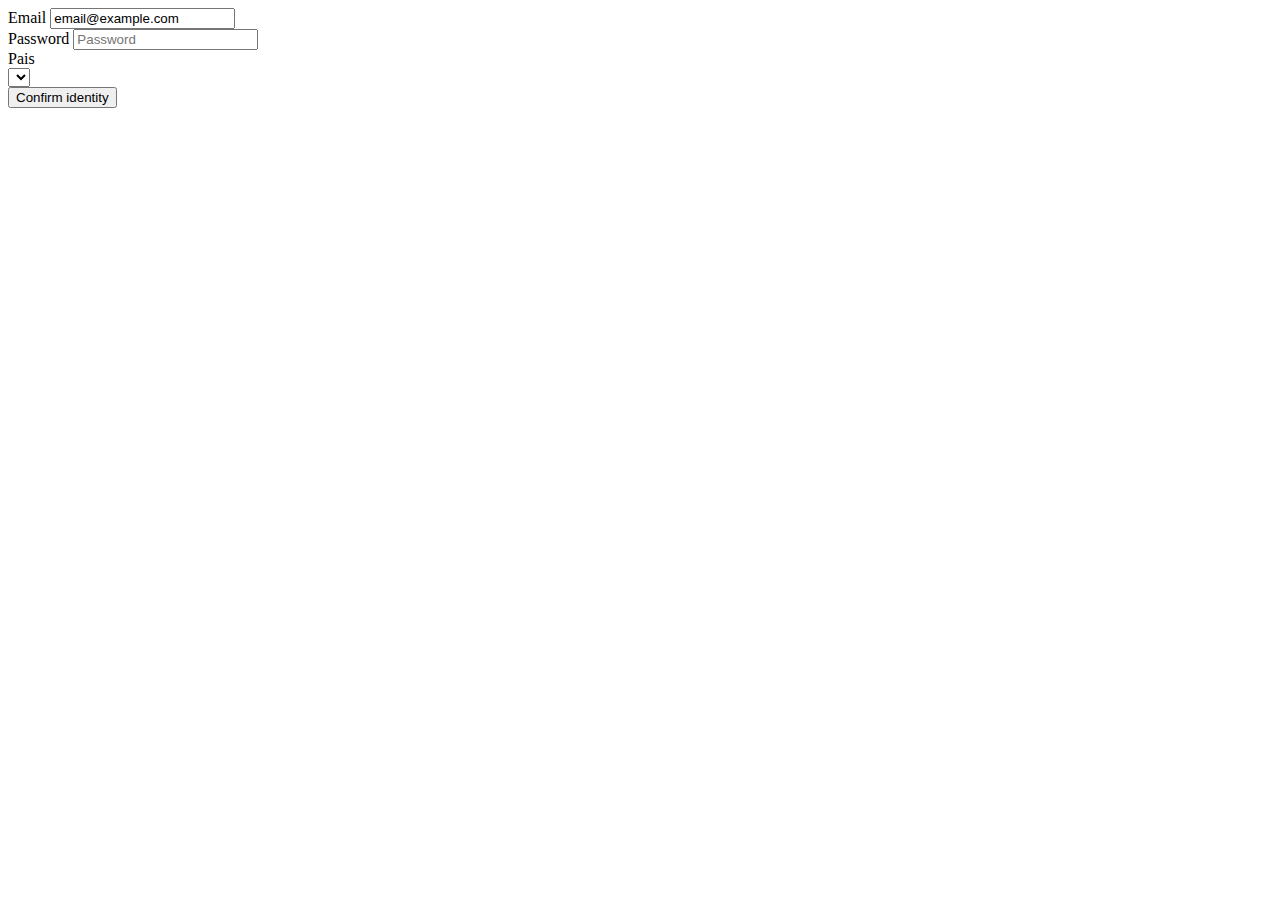
==== Tienda/src/main/resources/templates/crear.html @ 91db215b "semana 05" ====
<html xmlns:th="http://www.thymeleaf.org">
    <head>
        <title>TODO supply a title</title>
        <meta charset="UTF-8">
        <meta name="viewport" content="width=device-width, initial-scale=1.0">
        <link href="https://cdn.jsdelivr.net/npm/bootstrap@5.2.0-beta1/dist/css/bootstrap.min.css" rel="stylesheet" integrity="sha384-0evHe/X+R7YkIZDRvuzKMRqM+OrBnVFBL6DOitfPri4tjfHxaWutUpFmBp4vmVor" crossorigin="anonymous">
        <script src="https://cdn.jsdelivr.net/npm/bootstrap@5.2.0-beta1/dist/js/bootstrap.bundle.min.js" integrity="sha384-pprn3073KE6tl6bjs2QrFaJGz5/SUsLqktiwsUTF55Jfv3qYSDhgCecCxMW52nD2" crossorigin="anonymous"></script>

    </head>
    <body>
        <form class="row g-3" 
              th:object = "${persona}"
              th:action="@{/save}"
              method="post">
            <input type="hidden" th:field="*{id}">
            <div class="col-auto">
                <label for="staticEmail2" class="visually-hidden">Email</label>
                <input type="text" readonly class="form-control-plaintext" id="staticEmail2" value="email@example.com">
            </div>
            <div class="col-auto">
                <label for="inputPassword2" class="visually-hidden">Password</label>
                <input type="password" class="form-control" id="inputPassword2" placeholder="Password">
            </div>
            
            <div class="form-group mb-3 row">
                <label class="form-control-sm col-form-label col-md-2" for="paises">Pais</label>
                <div class="col-sm-10">
                    <select th:field="*{pais}" class="form-control form-control-sm col-md-6" id="pais" aria-describedby="emailHelp">
                        <option th:each="x:${paises}"
                                th:value="${x.id}"
                                th:text="${x.pais}"/>
                    </select>
                </div>
            </div>
            
            <div class="col-auto">
                <button type="submit" class="btn btn-primary mb-3">Confirm identity</button>
            </div>

            

        </form>
    </body>
</html>
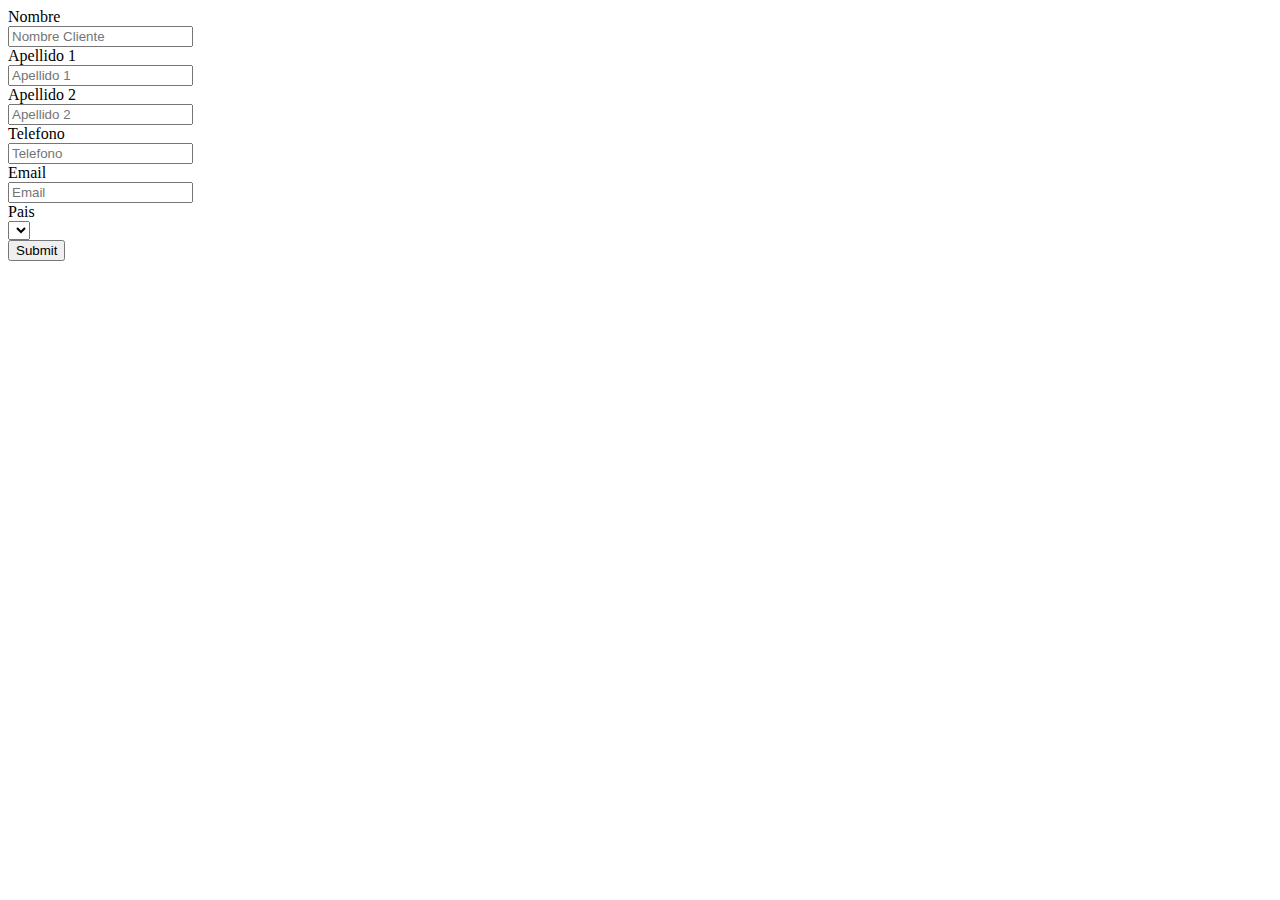
==== commit 0ef0498c: "Update crear.html" ====
--- a/Tienda/src/main/resources/templates/crear.html
+++ b/Tienda/src/main/resources/templates/crear.html
@@ -8,37 +8,84 @@
 
     </head>
     <body>
-        <form class="row g-3" 
-              th:object = "${persona}"
-              th:action="@{/save}"
-              method="post">
-            <input type="hidden" th:field="*{id}">
-            <div class="col-auto">
-                <label for="staticEmail2" class="visually-hidden">Email</label>
-                <input type="text" readonly class="form-control-plaintext" id="staticEmail2" value="email@example.com">
-            </div>
-            <div class="col-auto">
-                <label for="inputPassword2" class="visually-hidden">Password</label>
-                <input type="password" class="form-control" id="inputPassword2" placeholder="Password">
-            </div>
-            
-            <div class="form-group mb-3 row">
-                <label class="form-control-sm col-form-label col-md-2" for="paises">Pais</label>
-                <div class="col-sm-10">
-                    <select th:field="*{pais}" class="form-control form-control-sm col-md-6" id="pais" aria-describedby="emailHelp">
-                        <option th:each="x:${paises}"
-                                th:value="${x.id}"
-                                th:text="${x.pais}"/>
-                    </select>
+        <div class="container">
+
+            <div class="card-header bg-black text-white"> </div>
+            <div class="card-body">
+
+                <!-------------------Esto es un Formulario--------------- -->
+                <div class="container">
+                    <form th:object = "${persona}"
+                          th:action="@{/save}"
+                          method="POST">
+
+                        <!--------------------------- -->
+                        <div class="form-group mb-3 row">
+
+                        </div>
+
+                        <!---------------------------------------------------------------------------------------------------------------------------- -->
+                        <input type="hidden" th:field="*{id}">
+                        <div class="form-group mb-3 row">
+                            <label class="col-md-2 col-form-label" for="nombre">Nombre</label>
+                            <div class="col-sm-10">
+                                <input type="text" class="form-control form-control-sm col-md-6" th:field="*{nombre}" placeholder= "Nombre Cliente" id="nombres" aria-describedby="emailHelp">
+                            </div>
+                        </div>
+
+                        <!---------------------------------------------------------------------------------------------------------------------------- -->
+                        <div class="form-group mb-3 row">
+                            <label class="form-control-sm col-md-2 col-form-label" for="apellido1">Apellido 1</label>
+                            <div class="col-sm-10">
+                                <input type="text" th:field="*{apellido1}" class="form-control form-control-sm col-md-6" placeholder= "Apellido 1" id="apellido1" aria-describedby="emailHelp">
+                            </div>
+                        </div>
+
+                        <!---------------------------------------------------------------------------------------------------------------------------- -->
+                        <div class="form-group mb-3 row">
+                            <label class="form-control-sm col-form-label col-md-2" for="apellido2">Apellido 2</label>
+                            <div class="col-sm-10">
+                                <input type="text" th:field="*{apellido2}" class="form-control form-control-sm col-md-6" placeholder= "Apellido 2" id="apellido2" aria-describedby="emailHelp">
+                            </div>
+                        </div>
+
+                        <!---------------------------------------------------------------------------------------------------------------------------- -->
+                        <div class="form-group mb-3 row">
+                            <label class="form-control-sm col-form-label col-md-2" for="telefono">Telefono</label>
+                            <div class="col-sm-10">
+                                <input type="text" th:field="*{telefono}" class="form-control form-control-sm col-md-6" placeholder= "Telefono" id="telefono" aria-describedby="emailHelp">
+                            </div>
+                        </div>
+
+                        <!---------------------------------------------------------------------------------------------------------------------------- -->
+                        <div class="form-group mb-3 row">
+                            <label class="form-control-sm col-form-label col-md-2" for="email">Email</label>
+                            <div class="col-sm-10">
+                                <input type="text" th:field="*{email}" class="form-control form-control-sm col-md-6" placeholder= "Email" id="email" aria-describedby="emailHelp">
+                            </div>
+                        </div>
+
+                        <!---------------------------------------------------------------------------------------------------------------------------- -->
+                        <div class="form-group mb-3 row">
+                            <label class="form-control-sm col-form-label col-md-2" for="paises">Pais</label>
+                            <div class="col-sm-10">
+                                <select th:field="*{pais}" class="form-control form-control-sm col-md-6" id="pais" aria-describedby="emailHelp">
+                                    <option th:each="x:${paises}"
+                                            th:value="${x.id}"
+                                            th:text="${x.pais}"/>
+                                </select>
+                            </div>
+                        </div>
+
+                        <!--------------------------------------------------------------------------- -->
+                        <div class="d-grid gap-2 col-6 mx-auto">
+                            <button class="btn btn-primary" value="Guardar" type="submit">Submit</button>
+                        </div>
+                        <!--------------------------------------------------------------------------- -->
+
+                    </form>
                 </div>
             </div>
-            
-            <div class="col-auto">
-                <button type="submit" class="btn btn-primary mb-3">Confirm identity</button>
-            </div>
-
-            
-
-        </form>
+        </div>
     </body>
 </html>